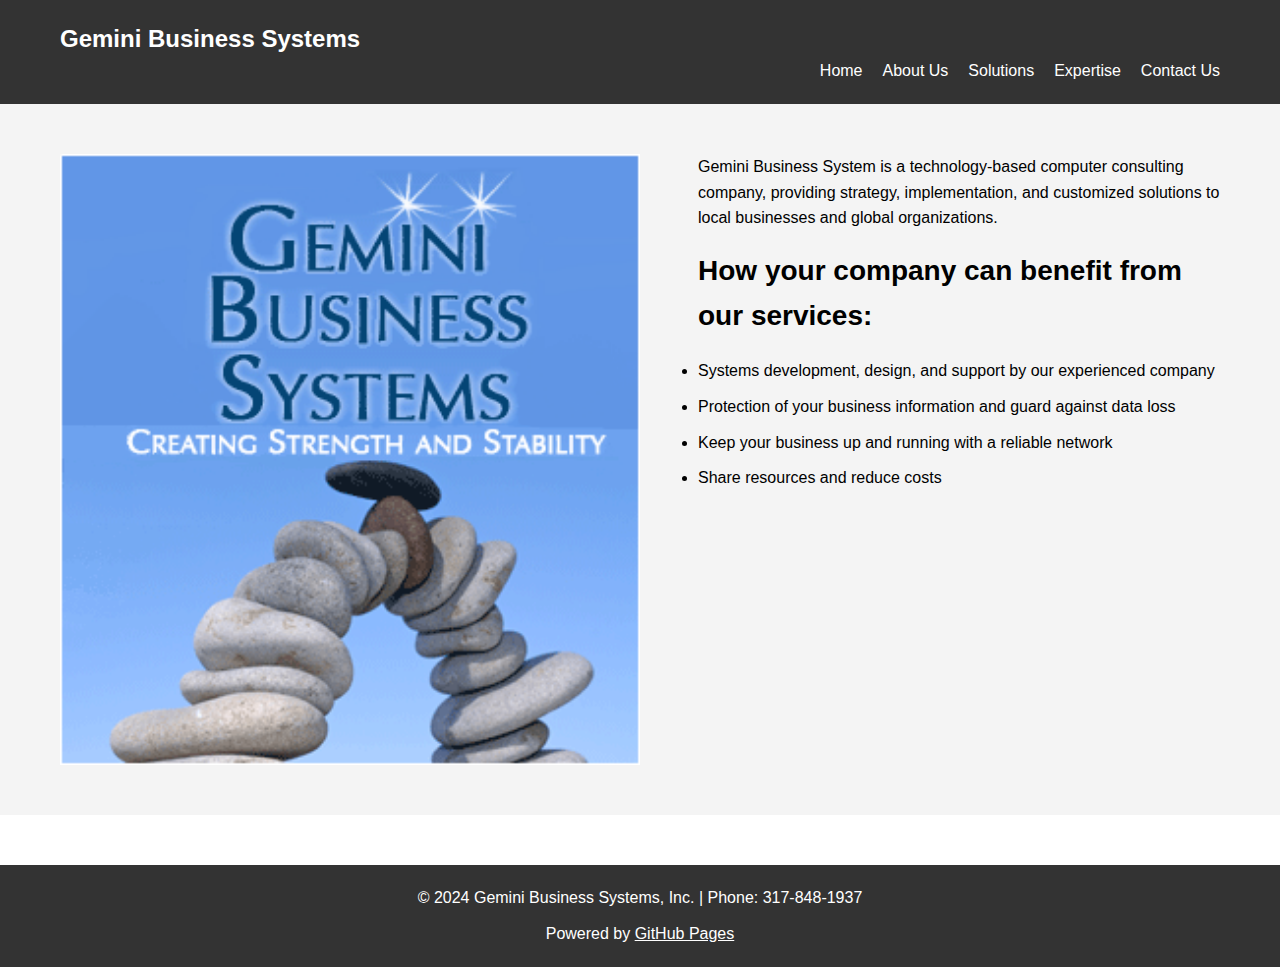
==== index.html @ dfadeedc "Merge pull request #13 from GeminiBusiness/changePhoto" ====
<!--- test index.html --->
<!DOCTYPE html>
<html lang="en">
<head>
    <meta charset="UTF-8">
    <meta name="viewport" content="width=device-width, initial-scale=1.0">
    <title>Gemini Business Systems</title>
    <link rel="stylesheet" href="styles.css">
</head>
<body>
    <header class="header">
        <div class="container">
            <h1 class="logo">Gemini Business Systems</h1>
            <nav class="navbar">
                <ul class="nav-links">
                    <li><a href="index.html">Home</a></li>
                    <li><a href="about.html">About Us</a></li>
                    <li><a href="solutions.html">Solutions</a></li>
                    <li class="dropdown">
                        <a href="#" class="dropdown-btn">Expertise</a>
                        <div class="dropdown-content">
                            <a href="linc.html">Linc/EAE</a>
                            <a href="cobol.html">COBOL</a>
                            <a href="unisys.html">Unisys MCP</a>
                            <!--- remove php page -->
                            <!--<a href="php.html">PHP</a>-->
                        </div>
                    </li>
                    <!-- remove Partnerships altogether -->
					<!--<li class="dropdown">
                        <a href="#" class="dropdown-btn">Partnerships</a>
                        <div class="dropdown-content">
                            <a href="filevision.html">FileVision</a>
                        </div>
                    </li>-->
                    <li><a href="contact.html">Contact Us</a></li>
                </ul>
            </nav>
        </div>
    </header>

    <section class="hero">
        <div class="container">
            <div class="hero-content">
                <img src="images/top_rocks.png" alt="New Logo Image" class="hero-image">
                <!--<img src="images/laptop.gif" alt="Laptop Image" class="hero-image">-->
                <div class="hero-text">
                    <p class="hero-description">Gemini Business System is a technology-based computer consulting company, providing strategy, implementation, and customized solutions to local businesses and global organizations.</p>
                    <h2 class="hero-title">How your company can benefit from our services:</h2>
                    <ul class="benefits-list">
                        <li>Systems development, design, and support by our experienced company</li>
                        <li>Protection of your business information and guard against data loss</li>
                        <li>Keep your business up and running with a reliable network</li>
                        <li>Share resources and reduce costs</li>
                    </ul>
                </div>
            </div>
        </div>
    </section>

    <footer class="footer">
        <div class="container">
            <p class="footer-text">&copy; 2024 Gemini Business Systems, Inc. | Phone: 317-848-1937</p>
            <p class="footer-powered-by">Powered by <a href="https://pages.github.com/" target="_blank">GitHub Pages</a></p>
        </div>
    </footer>

    <script src="script.js"></script>
</body>
</html>

<!--- test --->
---- styles.css ----
/* Reset CSS */
* {
    margin: 0;
    padding: 0;
    box-sizing: border-box;
}

/* Global Styles */
body {
    font-family: Arial, sans-serif;
    line-height: 1.6;
}

.container {
    max-width: 1200px;
    margin: 0 auto;
    padding: 0 20px;
}

/* Header Styles */
.header {
    background-color: #333;
    color: #fff;
    padding: 20px 0;
}

.logo {
    font-size: 24px;
}

.navbar {
    display: flex;
    justify-content: flex-end;
}

.nav-links {
    list-style: none;
    display: flex;
}

.nav-links li {
    margin-left: 20px;
}

.nav-links li a {
    text-decoration: none;
    color: #fff;
}

/* Dropdown Styles */
.dropdown {
    position: relative;
}

.dropdown-content {
    display: none;
    position: absolute;
    background-color: #333;
    min-width: 160px;
    z-index: 1;
}

.dropdown-content a {
    color: #fff;
    padding: 12px 16px;
    text-decoration: none;
    display: block;
}

.dropdown:hover .dropdown-content {
    display: block;
}

/* Hero Section Styles */
.hero {
    background-color: #f4f4f4;
    padding: 50px 0;
}

.hero-content {
    display: flex;
    justify-content: space-between;
    align-items: top;
}

.hero-image {
    width: 50%;
}

.hero-image-test {
    width: 25%;
    height: 25%;
}

.hero-text {
    width: 45%;
}

.hero-title {
    font-size: 28px;
    margin-top: 18px;
}

.benefits-list {
    margin-top: 20px;
}

.benefits-list li {
    margin-bottom: 10px;
}

/* Footer Styles */
.footer {
    background-color: #333;
    color: #fff;
    padding: 20px 0;
    margin-top: 50px;
    text-align: center;
}

.footer-text {
    margin-bottom: 10px;
}

.footer-powered-by a {
    color: #fff;
}

/* Additions to styles.css for filevision.html */

/* Content Section Styles */
.content {
    padding: 50px 0;
}

.content h1 {
    font-size: 32px;
    margin-bottom: 20px;
}

.content p {
    margin-bottom: 20px;
    font-size: 16px;
    color: #333;
}

.content-image {
    max-width: 100%;
    height: auto;
    display: block;
    margin: 20px 0;
}

/* solution-item Styles */
.solution-item {
    margin-bottom: 20px;
}
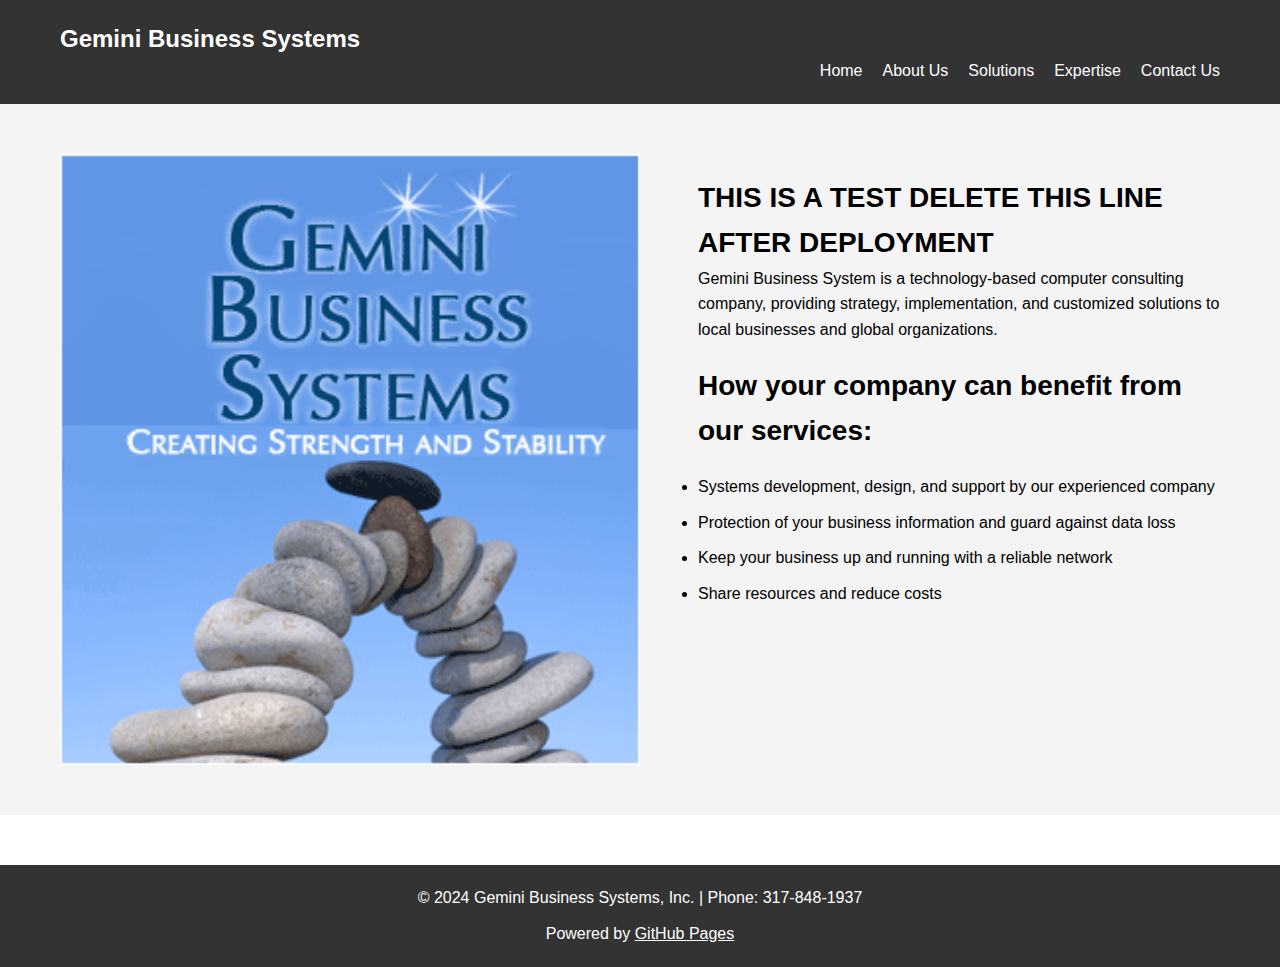
==== commit b9a7cee6: "Test deploy" ====
--- a/index.html
+++ b/index.html
@@ -45,6 +45,7 @@
                 <img src="images/top_rocks.png" alt="New Logo Image" class="hero-image">
                 <!--<img src="images/laptop.gif" alt="Laptop Image" class="hero-image">-->
                 <div class="hero-text">
+			<h2 class="hero-title">THIS IS A TEST DELETE THIS LINE AFTER DEPLOYMENT</h2>
                     <p class="hero-description">Gemini Business System is a technology-based computer consulting company, providing strategy, implementation, and customized solutions to local businesses and global organizations.</p>
                     <h2 class="hero-title">How your company can benefit from our services:</h2>
                     <ul class="benefits-list">
--- a/styles.css
+++ b/styles.css
@@ -85,6 +85,8 @@
 
 .hero-image {
     width: 50%;
+    max-width: 100%;
+    height: auto;
 }
 
 .hero-image-test {
@@ -98,7 +100,7 @@
 
 .hero-title {
     font-size: 28px;
-    margin-top: 18px;
+    margin-top: 22px;
 }
 
 .benefits-list {
@@ -155,3 +157,12 @@
 .solution-item {
     margin-bottom: 20px;
 }
+
+/* Responsive Image Styles */
+
+@media only screen and (max-width: 600px) {
+    .hero-image {
+        width: 100%;
+        height: auto;
+    }
+}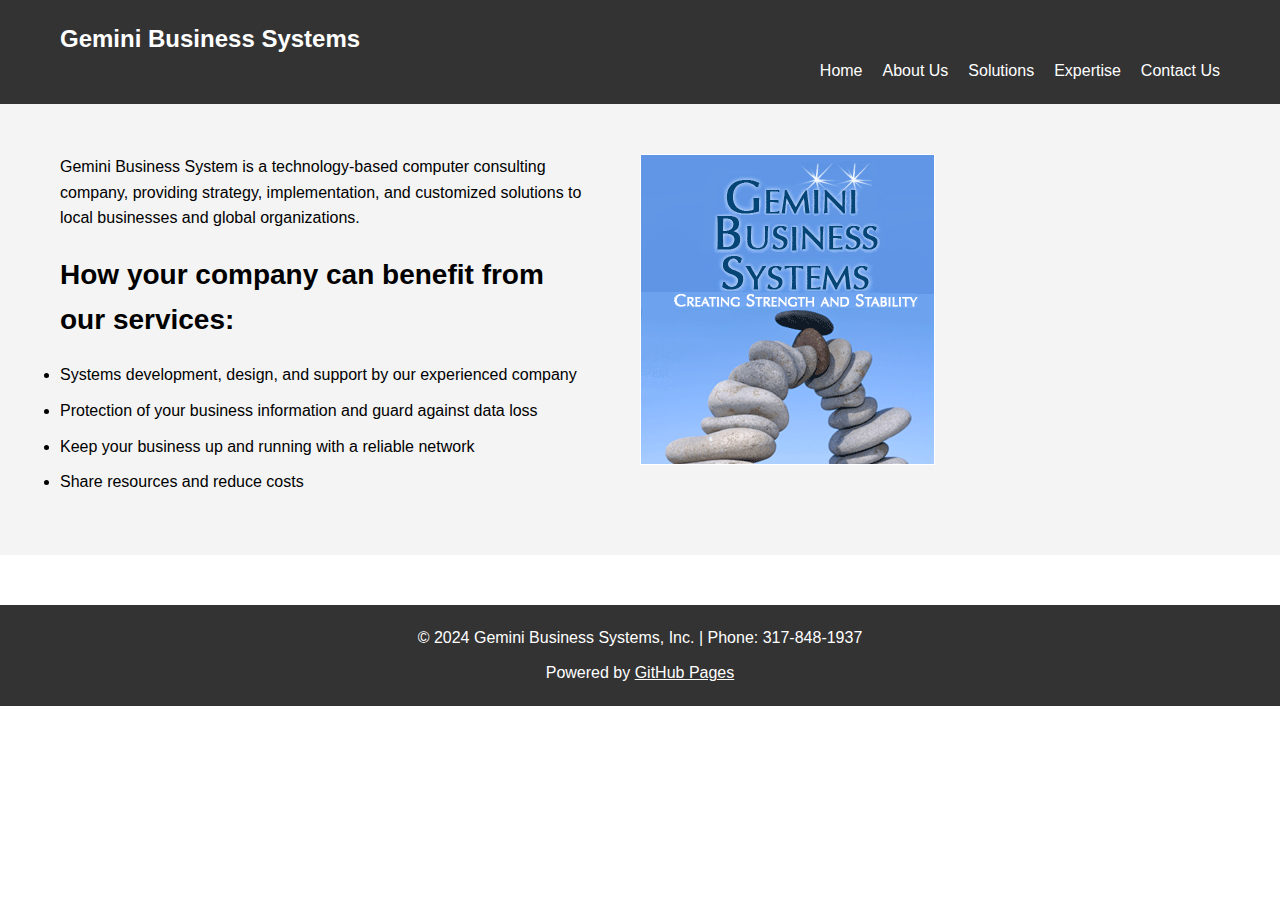
==== commit c9b70d51: "responsive design for mobile" ====
--- a/index.html
+++ b/index.html
@@ -1,4 +1,3 @@
-<!--- test index.html --->
 <!DOCTYPE html>
 <html lang="en">
 <head>
@@ -22,17 +21,8 @@
                             <a href="linc.html">Linc/EAE</a>
                             <a href="cobol.html">COBOL</a>
                             <a href="unisys.html">Unisys MCP</a>
-                            <!--- remove php page -->
-                            <!--<a href="php.html">PHP</a>-->
                         </div>
                     </li>
-                    <!-- remove Partnerships altogether -->
-					<!--<li class="dropdown">
-                        <a href="#" class="dropdown-btn">Partnerships</a>
-                        <div class="dropdown-content">
-                            <a href="filevision.html">FileVision</a>
-                        </div>
-                    </li>-->
                     <li><a href="contact.html">Contact Us</a></li>
                 </ul>
             </nav>
@@ -42,10 +32,7 @@
     <section class="hero">
         <div class="container">
             <div class="hero-content">
-                <img src="images/top_rocks.png" alt="New Logo Image" class="hero-image">
-                <!--<img src="images/laptop.gif" alt="Laptop Image" class="hero-image">-->
                 <div class="hero-text">
-			<h2 class="hero-title">THIS IS A TEST DELETE THIS LINE AFTER DEPLOYMENT</h2>
                     <p class="hero-description">Gemini Business System is a technology-based computer consulting company, providing strategy, implementation, and customized solutions to local businesses and global organizations.</p>
                     <h2 class="hero-title">How your company can benefit from our services:</h2>
                     <ul class="benefits-list">
@@ -54,6 +41,9 @@
                         <li>Keep your business up and running with a reliable network</li>
                         <li>Share resources and reduce costs</li>
                     </ul>
+                </div>
+                <div class="hero-image-wrapper">
+                    <img src="images/top_rocks.png" alt="New Logo Image" class="hero-image">
                 </div>
             </div>
         </div>
@@ -69,5 +59,3 @@
     <script src="script.js"></script>
 </body>
 </html>
-
-<!--- test --->
--- a/styles.css
+++ b/styles.css
@@ -80,18 +80,7 @@
 .hero-content {
     display: flex;
     justify-content: space-between;
-    align-items: top;
-}
-
-.hero-image {
-    width: 50%;
-    max-width: 100%;
-    height: auto;
-}
-
-.hero-image-test {
-    width: 25%;
-    height: 25%;
+    align-items: flex-start;
 }
 
 .hero-text {
@@ -109,6 +98,16 @@
 
 .benefits-list li {
     margin-bottom: 10px;
+}
+
+.hero-image-wrapper {
+    width: 50%;
+}
+
+.hero-image {
+    max-width: 100%;
+    height: auto;
+    display: block;
 }
 
 /* Footer Styles */
@@ -158,11 +157,17 @@
     margin-bottom: 20px;
 }
 
-/* Responsive Image Styles */
-
+/* Responsive Styles */
 @media only screen and (max-width: 600px) {
-    .hero-image {
-        width: 100%;
-        height: auto;
+    .hero-content {
+        flex-direction: column;
     }
-}+    .hero-image-wrapper {
+        order: 1; /* Move the image to the bottom */
+        width: 100%; /* Ensure the image takes full width */
+    }
+    .hero-text {
+        order: 0; /* Ensure the text is on top */
+        width: 100%; /* Ensure the text takes full width */
+    }
+}
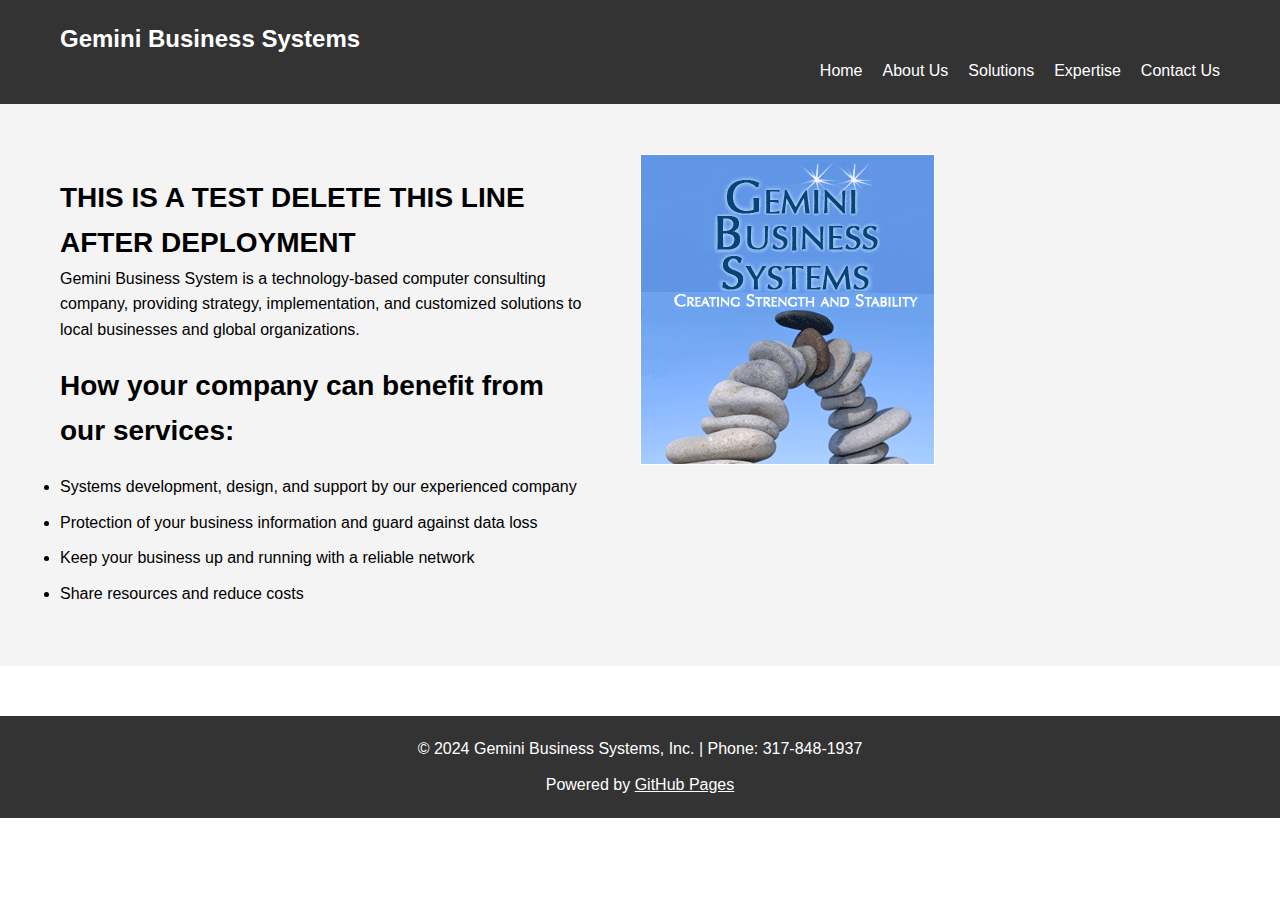
==== commit 754b674c: "Merge branch 'main' into imageDimensions" ====
--- a/index.html
+++ b/index.html
@@ -33,6 +33,7 @@
         <div class="container">
             <div class="hero-content">
                 <div class="hero-text">
+			<h2 class="hero-title">THIS IS A TEST DELETE THIS LINE AFTER DEPLOYMENT</h2>
                     <p class="hero-description">Gemini Business System is a technology-based computer consulting company, providing strategy, implementation, and customized solutions to local businesses and global organizations.</p>
                     <h2 class="hero-title">How your company can benefit from our services:</h2>
                     <ul class="benefits-list">
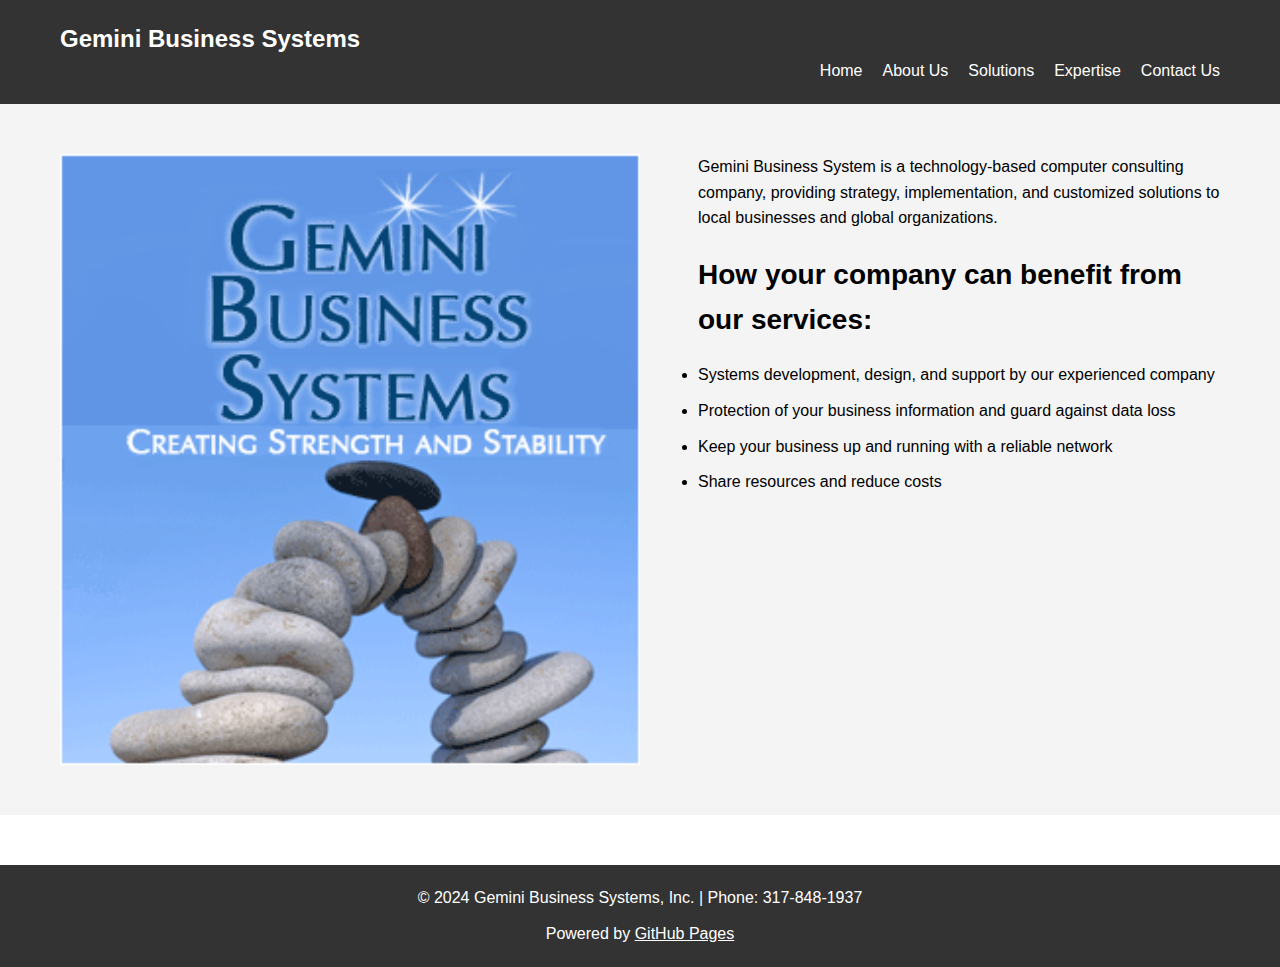
==== commit 50524716: "resize image on mobile" ====
--- a/index.html
+++ b/index.html
@@ -32,8 +32,8 @@
     <section class="hero">
         <div class="container">
             <div class="hero-content">
+                <img src="images/top_rocks.png" alt="New Logo Image" class="hero-image">
                 <div class="hero-text">
-			<h2 class="hero-title">THIS IS A TEST DELETE THIS LINE AFTER DEPLOYMENT</h2>
                     <p class="hero-description">Gemini Business System is a technology-based computer consulting company, providing strategy, implementation, and customized solutions to local businesses and global organizations.</p>
                     <h2 class="hero-title">How your company can benefit from our services:</h2>
                     <ul class="benefits-list">
@@ -42,9 +42,6 @@
                         <li>Keep your business up and running with a reliable network</li>
                         <li>Share resources and reduce costs</li>
                     </ul>
-                </div>
-                <div class="hero-image-wrapper">
-                    <img src="images/top_rocks.png" alt="New Logo Image" class="hero-image">
                 </div>
             </div>
         </div>
@@ -58,5 +55,25 @@
     </footer>
 
     <script src="script.js"></script>
+
+    <script>
+        function moveHeroImage() {
+            const heroContent = document.querySelector('.hero-content');
+            const heroImage = document.querySelector('.hero-image');
+            const heroText = document.querySelector('.hero-text');
+    
+            if (window.innerWidth <= 600) {
+                // Move the image to the bottom
+                heroContent.appendChild(heroImage);
+            } else {
+                // Move the image back to the original position
+                heroContent.insertBefore(heroImage, heroText);
+            }
+        }
+    
+        window.addEventListener('resize', moveHeroImage);
+        window.addEventListener('load', moveHeroImage);
+    </script>
+    
 </body>
 </html>
--- a/styles.css
+++ b/styles.css
@@ -80,7 +80,16 @@
 .hero-content {
     display: flex;
     justify-content: space-between;
-    align-items: flex-start;
+    align-items: top;
+}
+
+.hero-image {
+    width: 50%;
+}
+
+.hero-image-test {
+    width: 25%;
+    height: 25%;
 }
 
 .hero-text {
@@ -98,16 +107,6 @@
 
 .benefits-list li {
     margin-bottom: 10px;
-}
-
-.hero-image-wrapper {
-    width: 50%;
-}
-
-.hero-image {
-    max-width: 100%;
-    height: auto;
-    display: block;
 }
 
 /* Footer Styles */
@@ -156,18 +155,3 @@
 .solution-item {
     margin-bottom: 20px;
 }
-
-/* Responsive Styles */
-@media only screen and (max-width: 600px) {
-    .hero-content {
-        flex-direction: column;
-    }
-    .hero-image-wrapper {
-        order: 1; /* Move the image to the bottom */
-        width: 100%; /* Ensure the image takes full width */
-    }
-    .hero-text {
-        order: 0; /* Ensure the text is on top */
-        width: 100%; /* Ensure the text takes full width */
-    }
-}
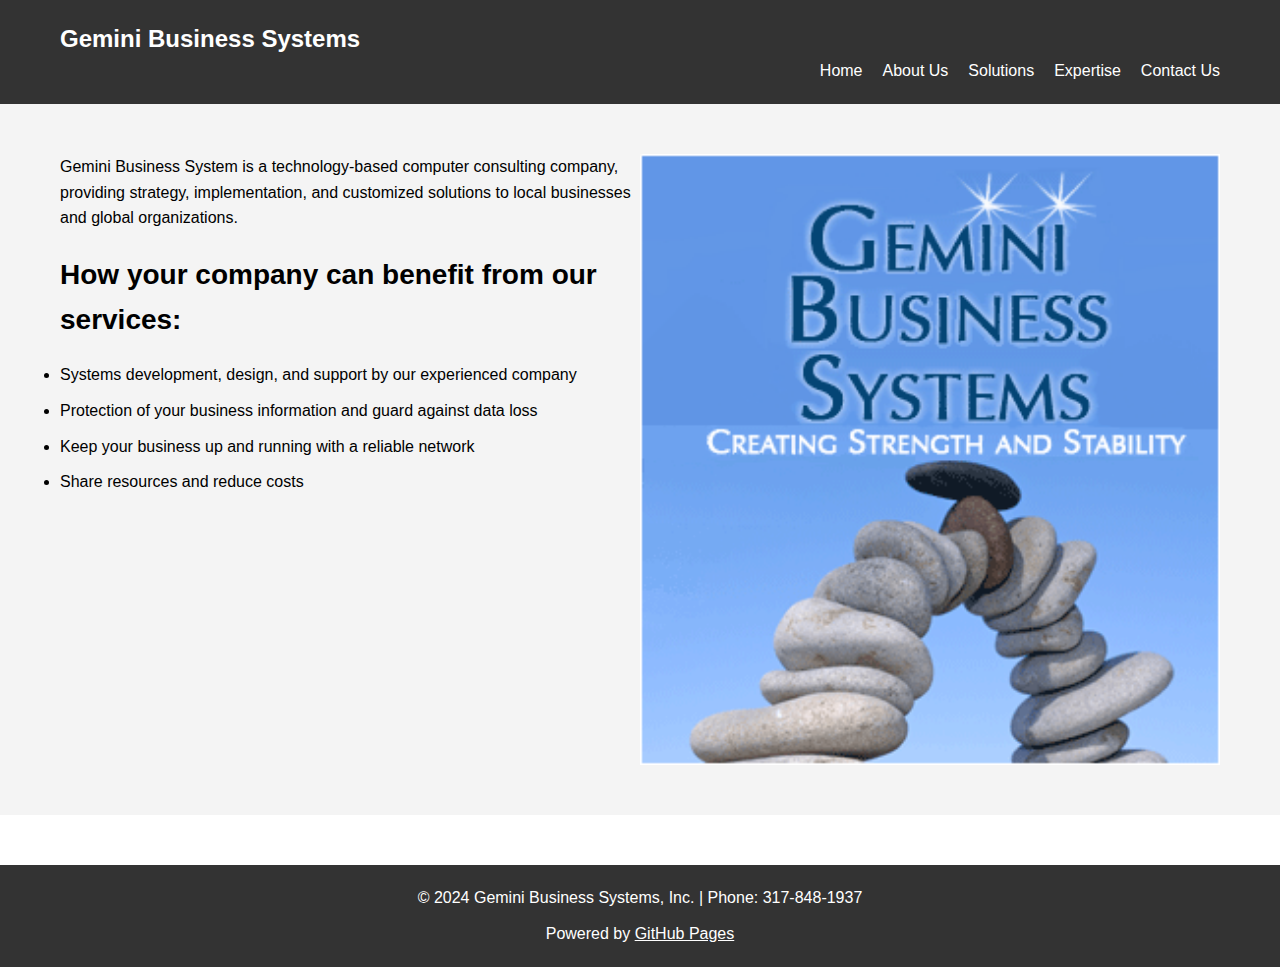
==== commit 74fa3b82: "resize image on mobile" ====
--- a/index.html
+++ b/index.html
@@ -55,25 +55,6 @@
     </footer>
 
     <script src="script.js"></script>
-
-    <script>
-        function moveHeroImage() {
-            const heroContent = document.querySelector('.hero-content');
-            const heroImage = document.querySelector('.hero-image');
-            const heroText = document.querySelector('.hero-text');
-    
-            if (window.innerWidth <= 600) {
-                // Move the image to the bottom
-                heroContent.appendChild(heroImage);
-            } else {
-                // Move the image back to the original position
-                heroContent.insertBefore(heroImage, heroText);
-            }
-        }
-    
-        window.addEventListener('resize', moveHeroImage);
-        window.addEventListener('load', moveHeroImage);
-    </script>
     
 </body>
 </html>
--- a/styles.css
+++ b/styles.css
@@ -80,20 +80,20 @@
 .hero-content {
     display: flex;
     justify-content: space-between;
-    align-items: top;
+    align-items: flex-start;
+    flex-wrap: wrap;
 }
 
 .hero-image {
-    width: 50%;
-}
-
-.hero-image-test {
-    width: 25%;
-    height: 25%;
+    flex: 1 1 50%;
+    max-width: 50%;
+    height: auto;
+    order: 2; /* Default order for desktop */
 }
 
 .hero-text {
-    width: 45%;
+    flex: 1 1 45%;
+    order: 1; /* Default order for desktop */
 }
 
 .hero-title {
@@ -155,3 +155,20 @@
 .solution-item {
     margin-bottom: 20px;
 }
+
+/* Responsive Styles */
+@media only screen and (max-width: 600px) {
+    .hero-content {
+        flex-direction: column;
+        align-items: center;
+    }
+    .hero-image {
+        order: 2; /* Move the image to the bottom on mobile */
+        max-width: 100%; /* Ensure the image takes full width on mobile */
+    }
+    .hero-text {
+        order: 1; /* Ensure the text is on top on mobile */
+        width: 100%; /* Ensure the text takes full width on mobile */
+        text-align: center; /* Center the text on mobile */
+    }
+}
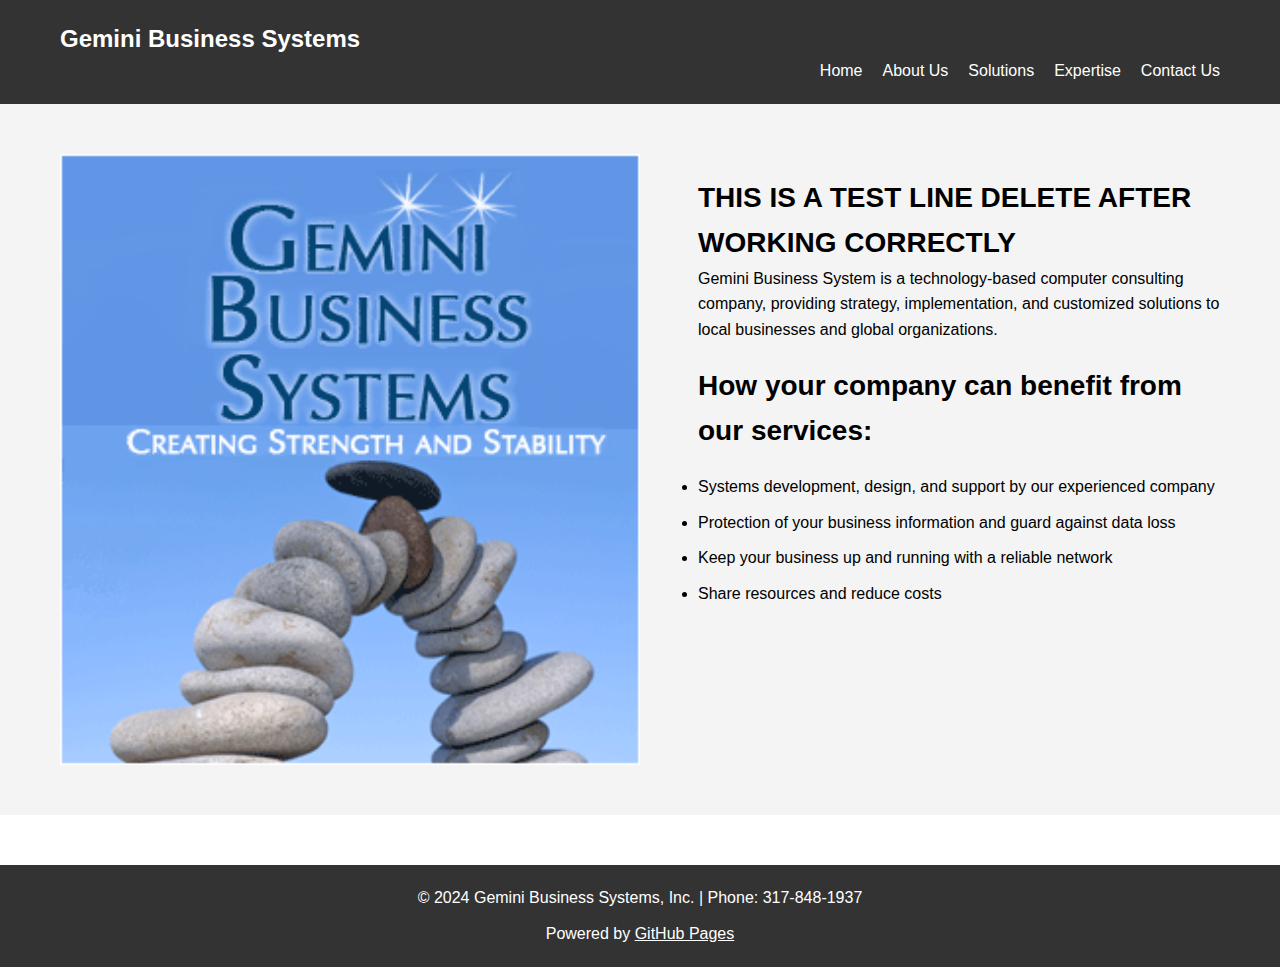
==== commit 97f44465: "reorder page on mobile" ====
--- a/index.html
+++ b/index.html
@@ -34,6 +34,7 @@
             <div class="hero-content">
                 <img src="images/top_rocks.png" alt="New Logo Image" class="hero-image">
                 <div class="hero-text">
+                    <h2 class="hero-title">THIS IS A TEST LINE DELETE AFTER WORKING CORRECTLY</h2>
                     <p class="hero-description">Gemini Business System is a technology-based computer consulting company, providing strategy, implementation, and customized solutions to local businesses and global organizations.</p>
                     <h2 class="hero-title">How your company can benefit from our services:</h2>
                     <ul class="benefits-list">
--- a/styles.css
+++ b/styles.css
@@ -88,12 +88,11 @@
     flex: 1 1 50%;
     max-width: 50%;
     height: auto;
-    order: 2; /* Default order for desktop */
 }
 
 .hero-text {
     flex: 1 1 45%;
-    order: 1; /* Default order for desktop */
+    max-width: 45%;
 }
 
 .hero-title {
@@ -162,13 +161,11 @@
         flex-direction: column;
         align-items: center;
     }
-    .hero-image {
-        order: 2; /* Move the image to the bottom on mobile */
-        max-width: 100%; /* Ensure the image takes full width on mobile */
+    .hero-image, .hero-text {
+        max-width: 100%;
+        order: initial;
     }
     .hero-text {
-        order: 1; /* Ensure the text is on top on mobile */
-        width: 100%; /* Ensure the text takes full width on mobile */
-        text-align: center; /* Center the text on mobile */
+        text-align: center;
     }
 }
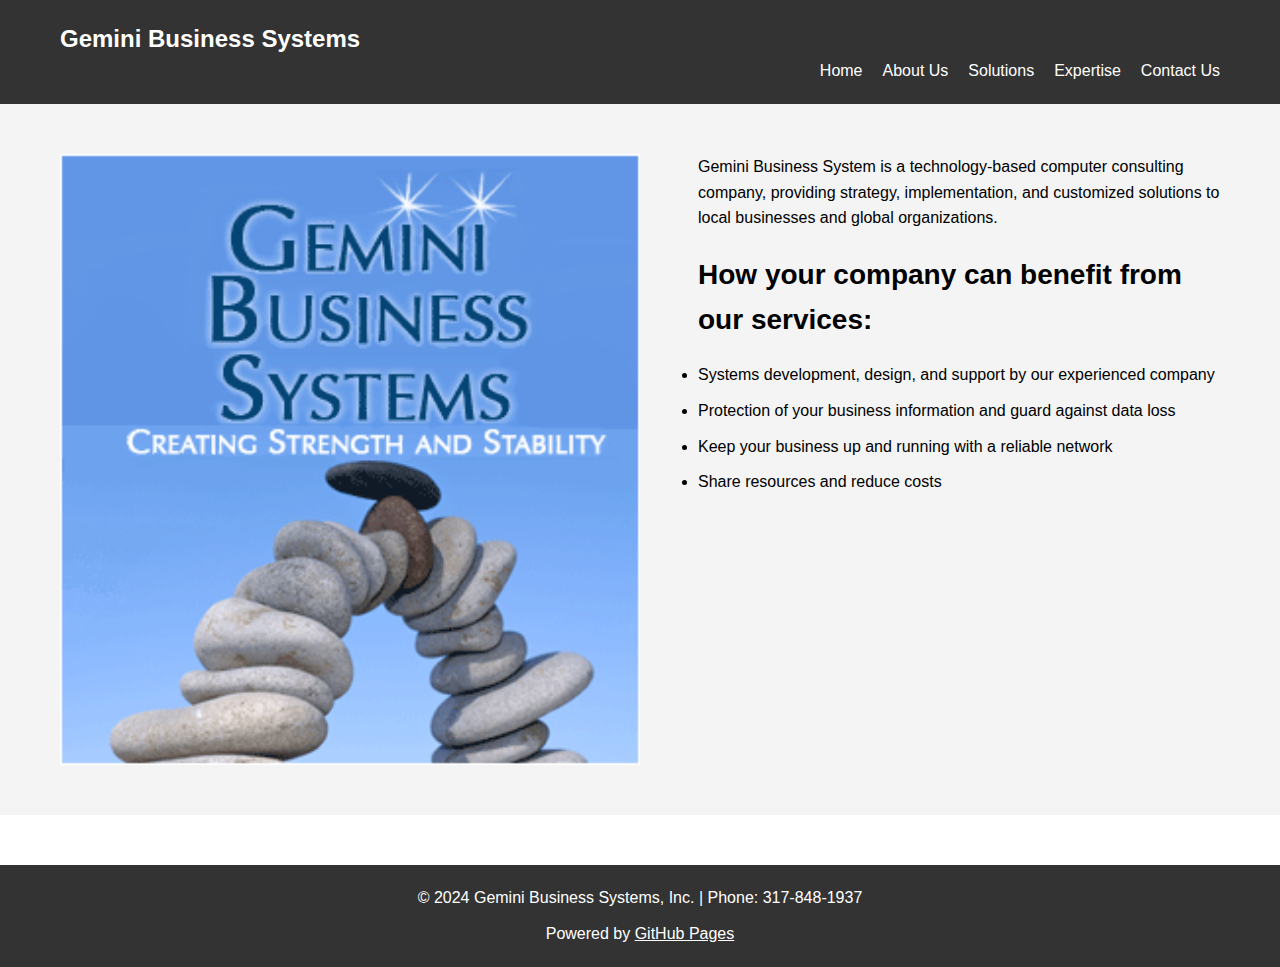
==== commit 5ba825ff: "remove test line" ====
--- a/index.html
+++ b/index.html
@@ -34,7 +34,6 @@
             <div class="hero-content">
                 <img src="images/top_rocks.png" alt="New Logo Image" class="hero-image">
                 <div class="hero-text">
-                    <h2 class="hero-title">THIS IS A TEST LINE DELETE AFTER WORKING CORRECTLY</h2>
                     <p class="hero-description">Gemini Business System is a technology-based computer consulting company, providing strategy, implementation, and customized solutions to local businesses and global organizations.</p>
                     <h2 class="hero-title">How your company can benefit from our services:</h2>
                     <ul class="benefits-list">
